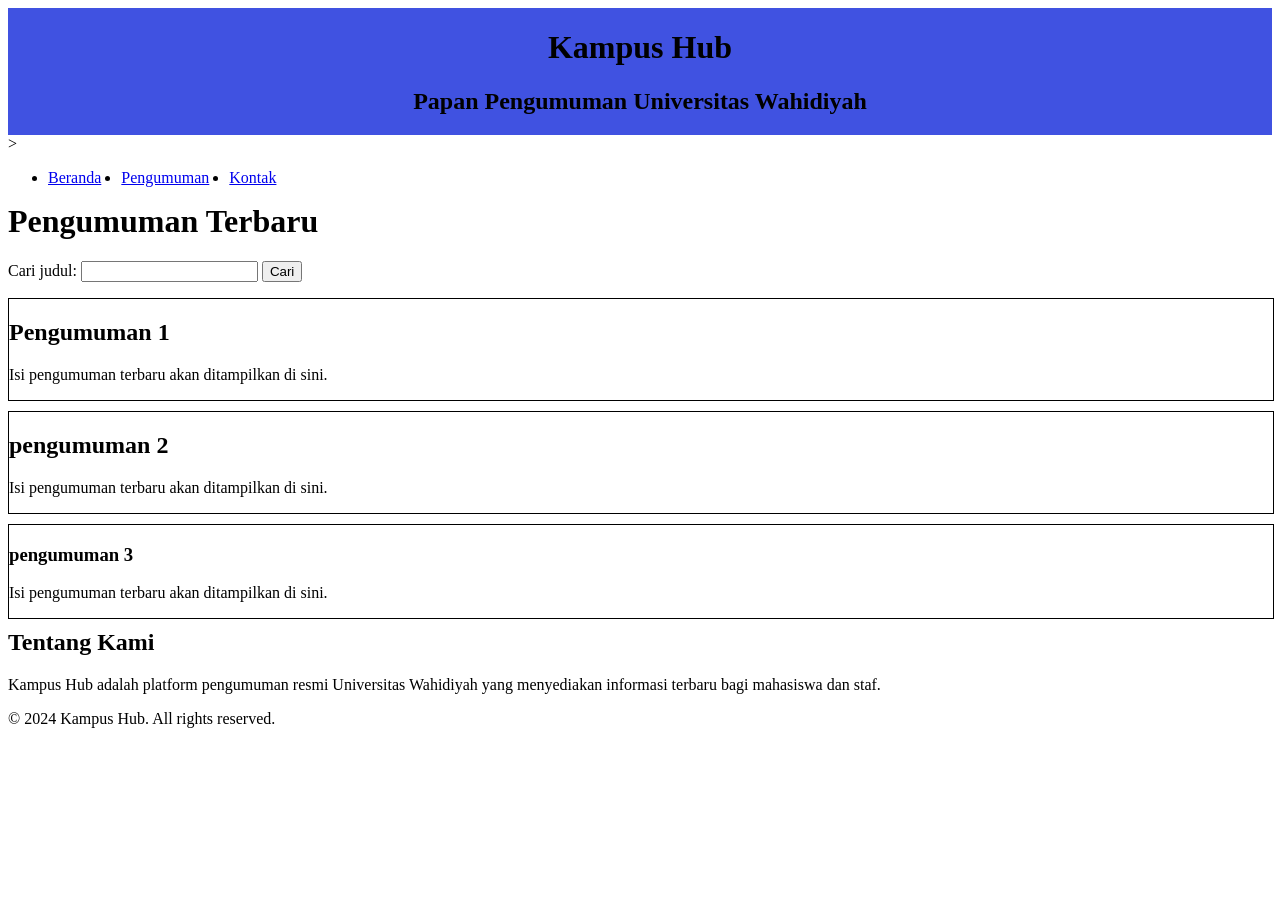
==== index.html @ 1cdbf2c3 "ini" ====
<!DOCTYPE html>
<html lang="en">
<head>
    <meta charset="UTF-8">
    <meta name="viewport" content="width=device-width, initial-scale=1.0">
    <title>Document</title>
    <style>
        #heading {
            text-align: center;
            background-color: #132adace;
            float: left;
            width: 100%;
            hight: 30px;
        }
        li {
            float: left;
            margin-right: 20px;
        }
        ul {
            width: 100%;
            hight: 30px;
            float: left;
        }
        article {
            width: 100%;
            hight: 30px;
            float: left;
            border: 1px solid black;
            margin-bottom: 10px;
        }
    </style>
</head>
<body>
    <header>
        <div id="heading">
            <h1>Kampus Hub</h1>
        <h2>Papan Pengumuman Universitas Wahidiyah</h2>
        </div>>    
    <nav>
        <ul>
            <li><a href="#">Beranda</a></li>
            <li><a href="#">Pengumuman</a></li>
            <li><a href="#">Kontak</a></li>
        </ul>
    </nav>
    </header>
    <main>
        <h1>Pengumuman Terbaru</h1>
        <p> Cari judul: <input type="text" name="cari" id="cari" />
          <input type="button" value="Cari" />
        </p>
        <article>
            <h2>Pengumuman 1</h2>
            <p>Isi pengumuman terbaru akan ditampilkan di sini.</p>
        </article>
        <article>
            <h2>pengumuman 2</h2>
            <p>Isi pengumuman terbaru akan ditampilkan di sini.</p>
        </article>
        <article>
            <h3>pengumuman 3</h3>
            <p>Isi pengumuman terbaru akan ditampilkan di sini.</p>
        </article>
        <h2>Tentang Kami</h2>
        <p>Kampus Hub adalah platform pengumuman resmi Universitas Wahidiyah yang menyediakan informasi terbaru bagi mahasiswa dan staf.</p>
        <footer>
            <p>&copy; 2024 Kampus Hub. All rights reserved.</p>
        </footer>
    </main>
</body>
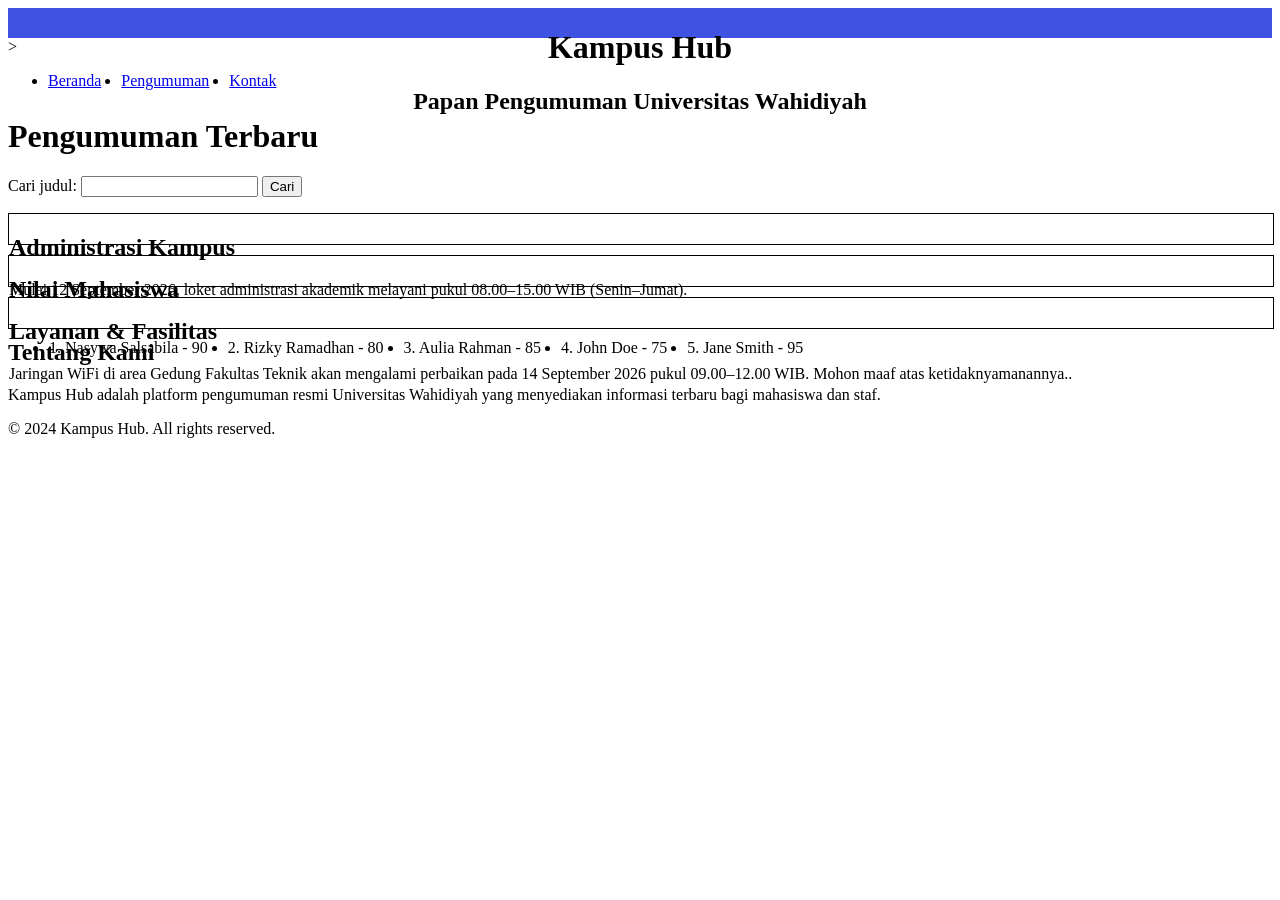
==== commit 4f74c9b5: "tes" ====
--- a/index.html
+++ b/index.html
@@ -10,7 +10,7 @@
             background-color: #132adace;
             float: left;
             width: 100%;
-            hight: 30px;
+            height: 30px;
         }
         li {
             float: left;
@@ -18,12 +18,12 @@
         }
         ul {
             width: 100%;
-            hight: 30px;
+            height: 30px;
             float: left;
         }
         article {
             width: 100%;
-            hight: 30px;
+            height: 30px;
             float: left;
             border: 1px solid black;
             margin-bottom: 10px;
@@ -50,16 +50,18 @@
           <input type="button" value="Cari" />
         </p>
         <article>
-            <h2>Pengumuman 1</h2>
-            <p>Isi pengumuman terbaru akan ditampilkan di sini.</p>
+            <h2>Administrasi Kampus </h2>
+            <p>Mulai 12 September 2026, loket administrasi akademik melayani pukul 08.00–15.00 WIB (Senin–Jumat).</p>
         </article>
         <article>
-            <h2>pengumuman 2</h2>
-            <p>Isi pengumuman terbaru akan ditampilkan di sini.</p>
+            <h2>Nilai Mahasiswa </h2>
+            <ul id="nilaiMahasiswa"></ul>
+            <script src="data.js"></script>
+            <script src="main.js"></script>
         </article>
         <article>
-            <h3>pengumuman 3</h3>
-            <p>Isi pengumuman terbaru akan ditampilkan di sini.</p>
+            <h2>Layanan & Fasilitas </h2>
+            <p>Jaringan WiFi di area Gedung Fakultas Teknik akan mengalami perbaikan pada 14 September 2026 pukul 09.00–12.00 WIB. Mohon maaf atas ketidaknyamanannya..</p>
         </article>
         <h2>Tentang Kami</h2>
         <p>Kampus Hub adalah platform pengumuman resmi Universitas Wahidiyah yang menyediakan informasi terbaru bagi mahasiswa dan staf.</p>
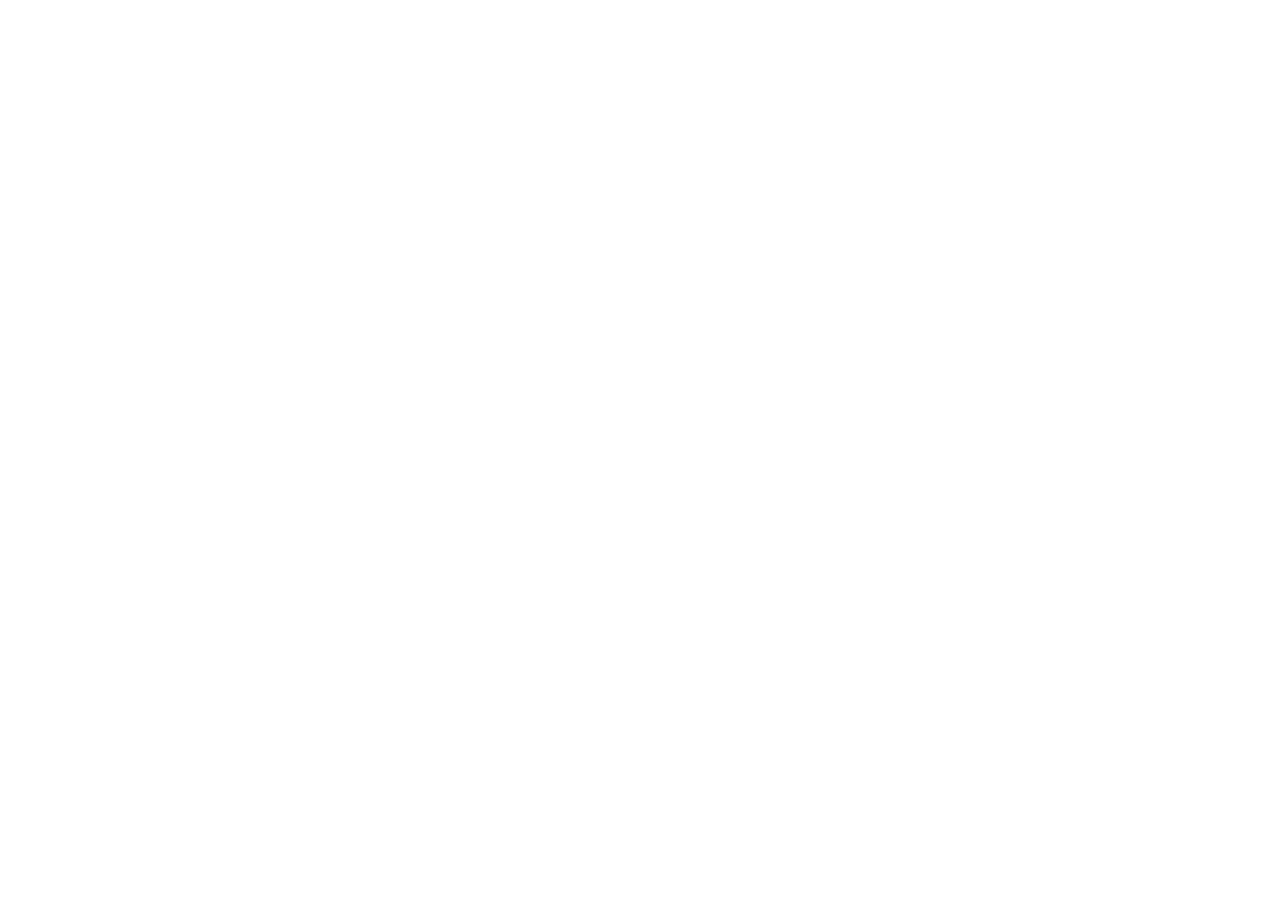
==== commit a3389208: "Add files via upload" ====
--- a/index.html
+++ b/index.html
@@ -1,72 +1,13 @@
-<!DOCTYPE html>
+<!doctype html>
 <html lang="en">
-<head>
-    <meta charset="UTF-8">
-    <meta name="viewport" content="width=device-width, initial-scale=1.0">
-    <title>Document</title>
-    <style>
-        #heading {
-            text-align: center;
-            background-color: #132adace;
-            float: left;
-            width: 100%;
-            height: 30px;
-        }
-        li {
-            float: left;
-            margin-right: 20px;
-        }
-        ul {
-            width: 100%;
-            height: 30px;
-            float: left;
-        }
-        article {
-            width: 100%;
-            height: 30px;
-            float: left;
-            border: 1px solid black;
-            margin-bottom: 10px;
-        }
-    </style>
-</head>
-<body>
-    <header>
-        <div id="heading">
-            <h1>Kampus Hub</h1>
-        <h2>Papan Pengumuman Universitas Wahidiyah</h2>
-        </div>>    
-    <nav>
-        <ul>
-            <li><a href="#">Beranda</a></li>
-            <li><a href="#">Pengumuman</a></li>
-            <li><a href="#">Kontak</a></li>
-        </ul>
-    </nav>
-    </header>
-    <main>
-        <h1>Pengumuman Terbaru</h1>
-        <p> Cari judul: <input type="text" name="cari" id="cari" />
-          <input type="button" value="Cari" />
-        </p>
-        <article>
-            <h2>Administrasi Kampus </h2>
-            <p>Mulai 12 September 2026, loket administrasi akademik melayani pukul 08.00–15.00 WIB (Senin–Jumat).</p>
-        </article>
-        <article>
-            <h2>Nilai Mahasiswa </h2>
-            <ul id="nilaiMahasiswa"></ul>
-            <script src="data.js"></script>
-            <script src="main.js"></script>
-        </article>
-        <article>
-            <h2>Layanan & Fasilitas </h2>
-            <p>Jaringan WiFi di area Gedung Fakultas Teknik akan mengalami perbaikan pada 14 September 2026 pukul 09.00–12.00 WIB. Mohon maaf atas ketidaknyamanannya..</p>
-        </article>
-        <h2>Tentang Kami</h2>
-        <p>Kampus Hub adalah platform pengumuman resmi Universitas Wahidiyah yang menyediakan informasi terbaru bagi mahasiswa dan staf.</p>
-        <footer>
-            <p>&copy; 2024 Kampus Hub. All rights reserved.</p>
-        </footer>
-    </main>
-</body>+  <head>
+    <meta charset="UTF-8" />
+    <link rel="icon" type="image/svg+xml" href="/favicon.svg" />
+    <meta name="viewport" content="width=device-width, initial-scale=1.0" />
+    <title>kampus-hub</title>
+  </head>
+  <body>
+    <div id="root"></div>
+    <script type="module" src="/src/main.tsx"></script>
+  </body>
+</html>
